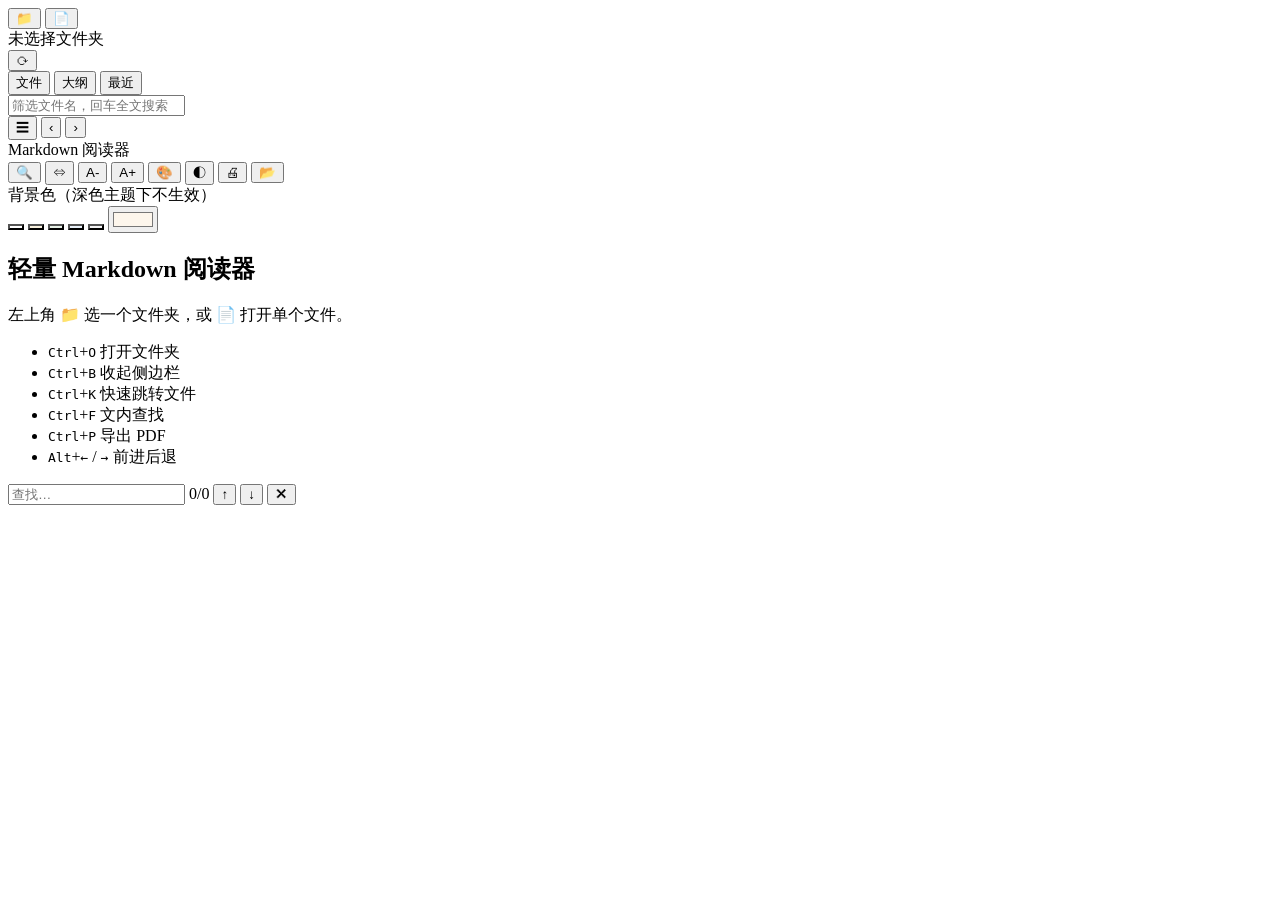
==== md-reader/app/index.html @ bffe76dd "md-reader: 轻量 Markdown 阅读器（替代 Typora 的阅读端） - Python 标准库后端 + 浏览器前端，离线内置 marked / highlight.js / KaTeX" ====
<!DOCTYPE html>
<html lang="zh-CN" data-theme="light">
<head>
<meta charset="utf-8">
<meta name="viewport" content="width=device-width, initial-scale=1">
<title>Markdown 阅读器</title>
<link rel="stylesheet" href="/vendor/katex.min.css">
<link rel="stylesheet" href="/vendor/hljs-light.css" id="hljs-light">
<link rel="stylesheet" href="/vendor/hljs-dark.css" id="hljs-dark" disabled>
<link rel="stylesheet" href="/app.css">
</head>
<body>
<div id="app">

  <aside id="sidebar">
    <div class="side-top">
      <button class="icon-btn" id="btn-folder" title="打开文件夹  Ctrl+O">📁</button>
      <button class="icon-btn" id="btn-file" title="打开单个文件  Ctrl+Shift+O">📄</button>
      <div class="root-name" id="root-name" title="">未选择文件夹</div>
      <button class="icon-btn" id="btn-refresh" title="刷新文件树">⟳</button>
    </div>

    <div class="tabs">
      <button class="tab active" data-pane="pane-tree">文件</button>
      <button class="tab" data-pane="pane-outline">大纲</button>
      <button class="tab" data-pane="pane-recent">最近</button>
    </div>

    <div class="filter-row" id="filter-row">
      <input id="filter" type="search" placeholder="筛选文件名，回车全文搜索" autocomplete="off" spellcheck="false">
    </div>

    <div class="pane" id="pane-tree"></div>
    <div class="pane hidden" id="pane-outline"></div>
    <div class="pane hidden" id="pane-recent"></div>
  </aside>

  <div id="resizer" title="拖动调整宽度"></div>

  <main id="main">
    <header id="topbar">
      <button class="icon-btn" id="btn-sidebar" title="侧边栏  Ctrl+B">☰</button>
      <button class="icon-btn" id="btn-back" title="后退  Alt+←">‹</button>
      <button class="icon-btn" id="btn-fwd" title="前进  Alt+→">›</button>
      <div class="doc-title" id="doc-title">Markdown 阅读器</div>
      <div class="spacer"></div>
      <button class="icon-btn" id="btn-find"  title="查找  Ctrl+F">🔍</button>
      <button class="icon-btn" id="btn-width" title="切换正文宽度">⇔</button>
      <button class="icon-btn" id="btn-fsdec" title="缩小字号  Ctrl+-">A-</button>
      <button class="icon-btn" id="btn-fsinc" title="放大字号  Ctrl+=">A+</button>
      <button class="icon-btn" id="btn-palette" title="背景调色">🎨</button>
      <button class="icon-btn" id="btn-theme" title="主题">◐</button>
      <button class="icon-btn" id="btn-print" title="导出 PDF / 打印  Ctrl+P">🖨</button>
      <button class="icon-btn" id="btn-reveal" title="在资源管理器中显示">📂</button>
    </header>

    <div id="palette-pop" class="hidden">
      <div class="pp-title">背景色（深色主题下不生效）</div>
      <div class="pp-swatches">
        <button class="sw" data-p="default" title="默认"   style="background:#ffffff"></button>
        <button class="sw" data-p="sepia"   title="羊皮纸" style="background:#f9f2e0"></button>
        <button class="sw" data-p="green"   title="护眼绿" style="background:#e8f2e8"></button>
        <button class="sw" data-p="blue"    title="淡蓝"   style="background:#eaf2fa"></button>
        <button class="sw" data-p="gray"    title="浅灰"   style="background:#f4f4f5"></button>
        <label class="sw custom" title="自定义颜色"><input type="color" id="palette-custom" value="#fdf6ec"></label>
      </div>
    </div>

    <div id="progress"><div id="progress-bar"></div></div>

    <div id="scroller">
      <article id="content" class="md">
        <div class="empty-state">
          <h2>轻量 Markdown 阅读器</h2>
          <p>左上角 <b>📁</b> 选一个文件夹，或 <b>📄</b> 打开单个文件。</p>
          <ul class="keys">
            <li><kbd>Ctrl</kbd>+<kbd>O</kbd> 打开文件夹</li>
            <li><kbd>Ctrl</kbd>+<kbd>B</kbd> 收起侧边栏</li>
            <li><kbd>Ctrl</kbd>+<kbd>K</kbd> 快速跳转文件</li>
            <li><kbd>Ctrl</kbd>+<kbd>F</kbd> 文内查找</li>
            <li><kbd>Ctrl</kbd>+<kbd>P</kbd> 导出 PDF</li>
            <li><kbd>Alt</kbd>+<kbd>←</kbd> / <kbd>→</kbd> 前进后退</li>
          </ul>
        </div>
      </article>
    </div>

    <footer id="status">
      <span id="stat-words"></span>
      <span id="stat-read"></span>
      <span class="spacer"></span>
      <span id="stat-path"></span>
    </footer>
  </main>

  <div id="findbar" class="hidden">
    <input id="find-input" type="text" placeholder="查找…" autocomplete="off" spellcheck="false">
    <span id="find-count">0/0</span>
    <button class="icon-btn" id="find-prev" title="上一个  Shift+Enter">↑</button>
    <button class="icon-btn" id="find-next" title="下一个  Enter">↓</button>
    <button class="icon-btn" id="find-close" title="关闭  Esc">✕</button>
  </div>

  <div id="lightbox" class="hidden"><img id="lightbox-img" alt=""></div>
  <div id="toast"></div>
</div>

<script src="/vendor/marked.min.js"></script>
<script src="/vendor/highlight.min.js"></script>
<script src="/vendor/katex.min.js"></script>
<script src="/app.js"></script>
</body>
</html>
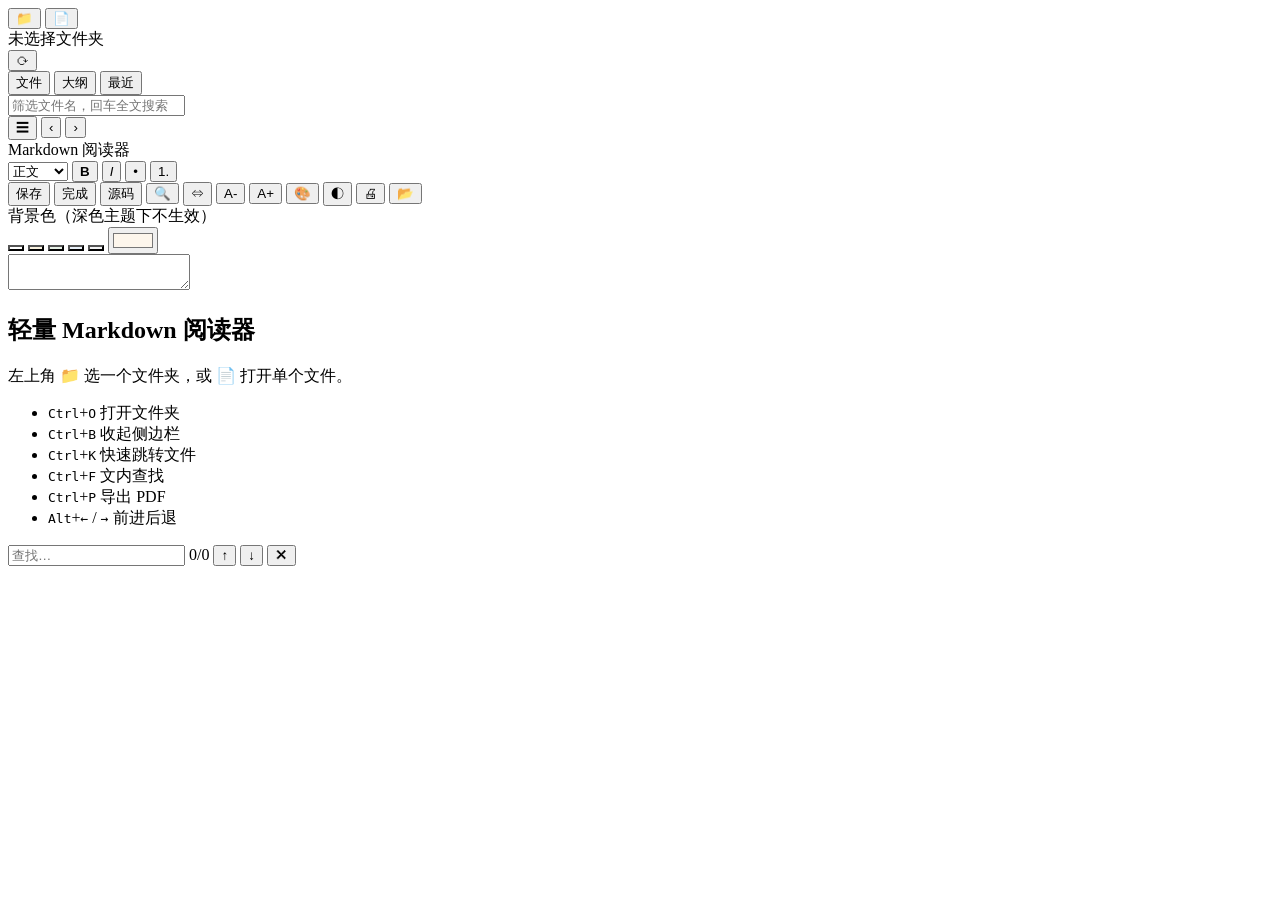
==== commit b2dabb00: "feat: add visual markdown editing" ====
--- a/md-reader/app/index.html
+++ b/md-reader/app/index.html
@@ -44,6 +44,21 @@
       <button class="icon-btn" id="btn-fwd" title="前进  Alt+→">›</button>
       <div class="doc-title" id="doc-title">Markdown 阅读器</div>
       <div class="spacer"></div>
+      <div id="visual-tools" class="visual-tools hidden" aria-label="格式工具栏">
+        <select id="block-style" title="段落样式" aria-label="段落样式">
+          <option value="p">正文</option>
+          <option value="h1">标题 1</option>
+          <option value="h2">标题 2</option>
+          <option value="h3">标题 3</option>
+        </select>
+        <button class="icon-btn format-btn" id="fmt-bold" title="粗体 Ctrl+B"><b>B</b></button>
+        <button class="icon-btn format-btn" id="fmt-italic" title="斜体 Ctrl+I"><i>I</i></button>
+        <button class="icon-btn format-btn" id="fmt-ul" title="无序列表">•</button>
+        <button class="icon-btn format-btn" id="fmt-ol" title="有序列表">1.</button>
+      </div>
+      <button class="icon-btn action-btn primary hidden" id="btn-save" title="保存文档  Ctrl+S">保存</button>
+      <button class="icon-btn action-btn hidden" id="btn-cancel" title="返回阅读视图">完成</button>
+      <button class="icon-btn action-btn hidden" id="btn-source" title="切换 Markdown 源码编辑  Ctrl+E">源码</button>
       <button class="icon-btn" id="btn-find"  title="查找  Ctrl+F">🔍</button>
       <button class="icon-btn" id="btn-width" title="切换正文宽度">⇔</button>
       <button class="icon-btn" id="btn-fsdec" title="缩小字号  Ctrl+-">A-</button>
@@ -69,6 +84,9 @@
     <div id="progress"><div id="progress-bar"></div></div>
 
     <div id="scroller">
+      <div id="editor-wrap" class="hidden">
+        <textarea id="editor" aria-label="Markdown 编辑器" autocomplete="off" spellcheck="false"></textarea>
+      </div>
       <article id="content" class="md">
         <div class="empty-state">
           <h2>轻量 Markdown 阅读器</h2>
@@ -88,6 +106,7 @@
     <footer id="status">
       <span id="stat-words"></span>
       <span id="stat-read"></span>
+      <span id="stat-edit"></span>
       <span class="spacer"></span>
       <span id="stat-path"></span>
     </footer>
